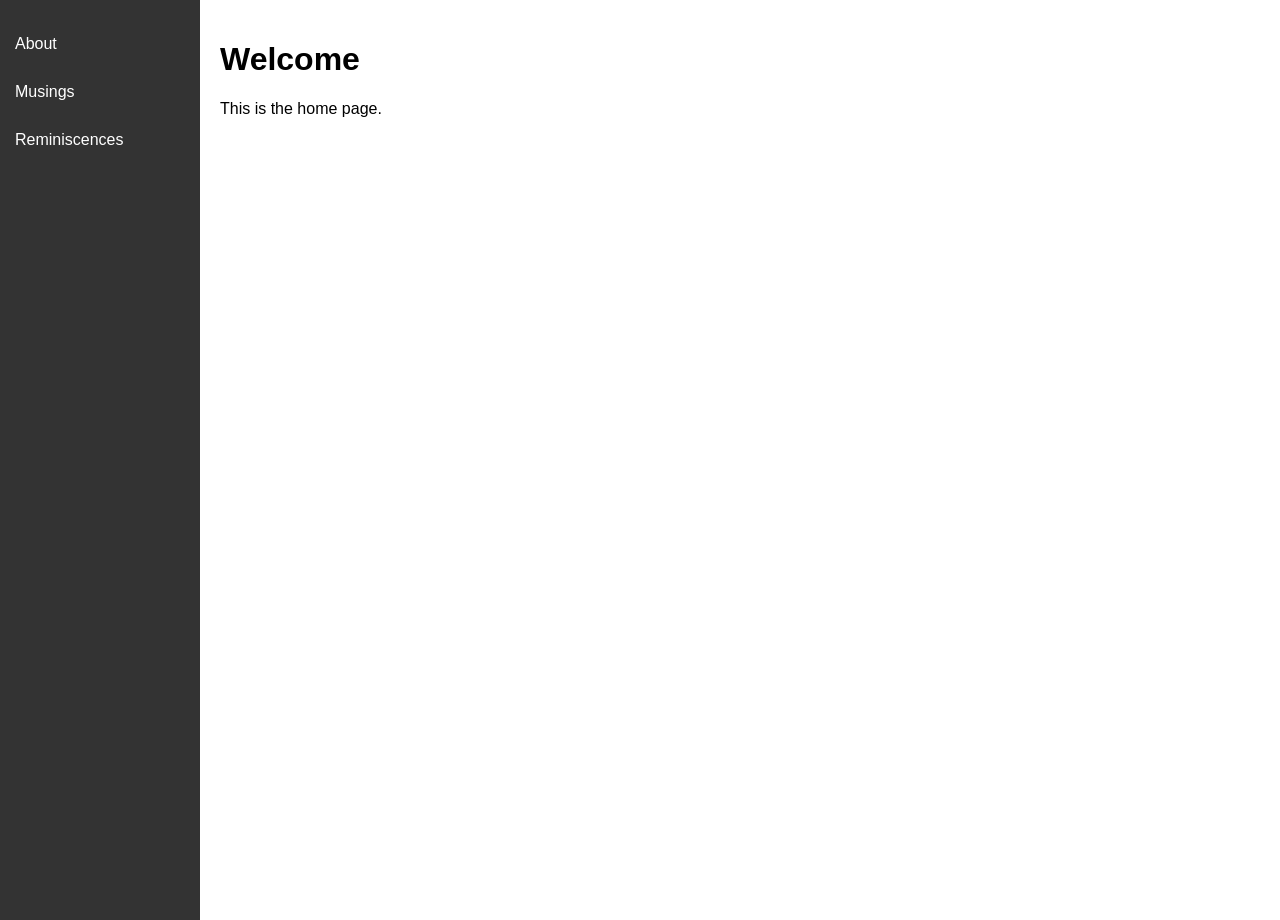
==== index.html @ 3d60f811 "Update index.html" ====
<!DOCTYPE html>
<html>
<head>
    <title>Home</title>
    <style>
        body {
            margin: 0;
            display: flex;
            font-family: Arial, sans-serif;
        }

        .sidebar {
            width: 200px;
            background: #333;
            padding-top: 20px;
            height: 100vh;
        }

        .sidebar a {
            display: block;
            color: white;
            padding: 15px;
            text-decoration: none;
        }

        .sidebar a:hover {
            background: #555;
        }

        .content {
            padding: 20px;
        }
    </style>
</head>
<body>

<div class="sidebar">
    <a href="about.html">About</a>
    <a href="musings.html">Musings</a>
    <a href="reminiscences.html">Reminiscences</a>
</div>

<div class="content">
    <h1>Welcome</h1>
    <p>This is the home page.</p>
</div>

</body>
</html>
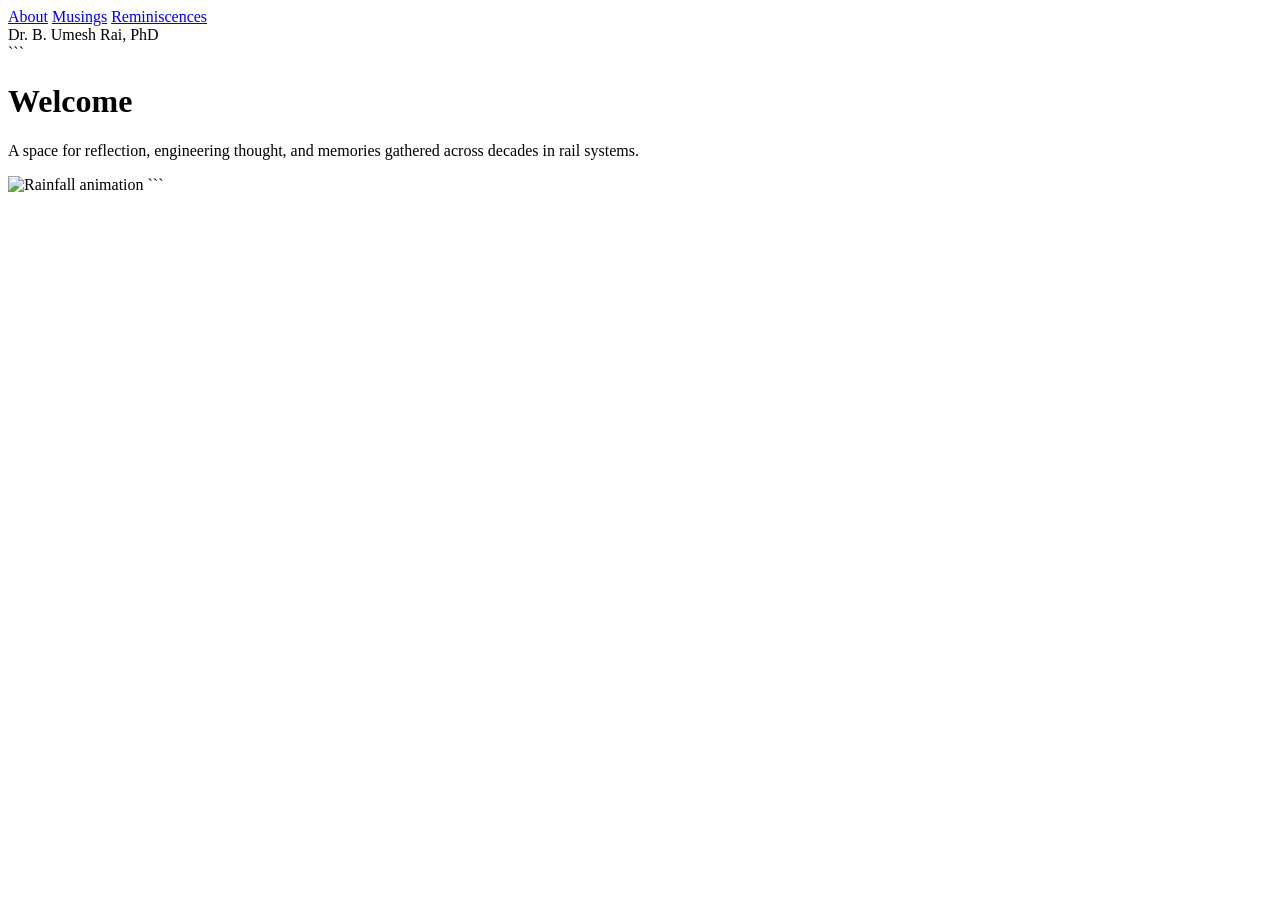
==== commit 3b72438f: "Update index.html" ====
--- a/index.html
+++ b/index.html
@@ -1,49 +1,35 @@
 <!DOCTYPE html>
+
 <html>
 <head>
-    <title>Home</title>
-    <style>
-        body {
-            margin: 0;
-            display: flex;
-            font-family: Arial, sans-serif;
-        }
-
-        .sidebar {
-            width: 200px;
-            background: #333;
-            padding-top: 20px;
-            height: 100vh;
-        }
-
-        .sidebar a {
-            display: block;
-            color: white;
-            padding: 15px;
-            text-decoration: none;
-        }
-
-        .sidebar a:hover {
-            background: #555;
-        }
-
-        .content {
-            padding: 20px;
-        }
-    </style>
+    <title>Welcome</title>
+    <link rel="stylesheet" href="./css/style.css">
 </head>
 <body>
 
 <div class="sidebar">
-    <a href="about.html">About</a>
+    <a href="index.html">About</a>
     <a href="musings.html">Musings</a>
     <a href="reminiscences.html">Reminiscences</a>
 </div>
 
 <div class="content">
-    <h1>Welcome</h1>
-    <p>This is the home page.</p>
+    <div class="highlight-name">
+        Dr. B. Umesh Rai, PhD
+    </div>
+
+```
+<h1>Welcome</h1>
+<p>
+    A space for reflection, engineering thought,
+    and memories gathered across decades in rail systems.
+</p>
+
+<img src="rain.gif" alt="Rainfall animation" class="rain-image">
+```
+
 </div>
 
 </body>
 </html>
+
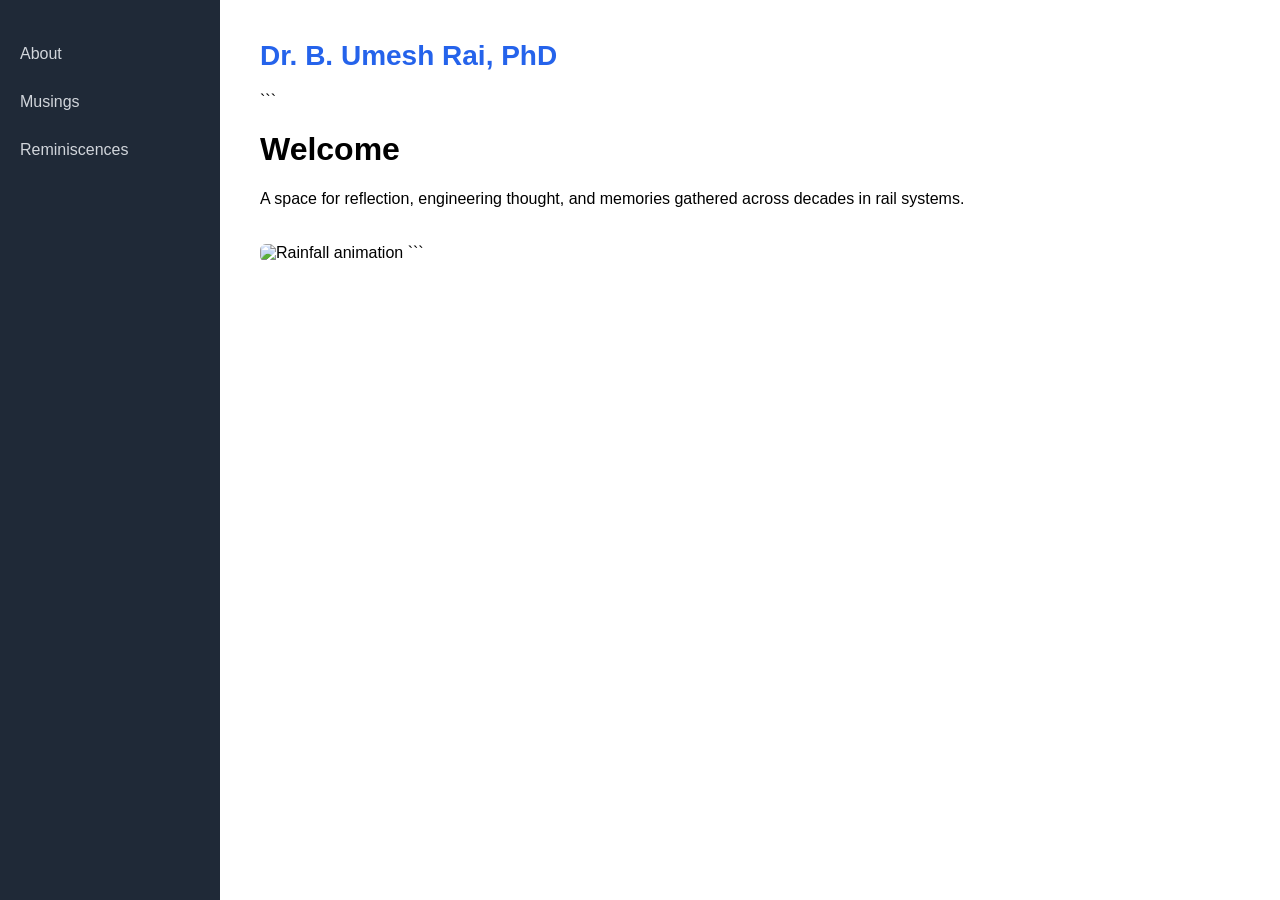
==== commit d404f74b: "Update index.html" ====
--- a/index.html
+++ b/index.html
@@ -10,7 +10,7 @@
 <div class="sidebar">
     <a href="index.html">About</a>
     <a href="musings.html">Musings</a>
-    <a href="reminiscences.html">Reminiscences</a>
+    <a href="./reminiscences/reminiscences.html">Reminiscences</a>
 </div>
 
 <div class="content">
--- a/css/style.css
+++ b/css/style.css
@@ -0,0 +1,49 @@
+body {
+margin: 0;
+display: flex;
+font-family: Arial, sans-serif;
+}
+
+/* Sidebar */
+.sidebar {
+width: 220px;
+background: #1f2937;
+padding-top: 30px;
+height: 100vh;
+position: fixed;
+}
+
+.sidebar a {
+display: block;
+color: #d1d5db;
+padding: 15px 20px;
+text-decoration: none;
+font-size: 16px;
+}
+
+.sidebar a:hover {
+background: #374151;
+color: white;
+}
+
+/* Main Content */
+.content {
+margin-left: 220px;
+padding: 40px;
+}
+
+/* Highlighted Name */
+.highlight-name {
+font-size: 28px;
+font-weight: bold;
+color: #2563eb;
+margin-bottom: 20px;
+}
+
+/* Rain GIF */
+.rain-image {
+width: 100%;
+max-width: 600px;
+margin-top: 20px;
+border-radius: 6px;
+}
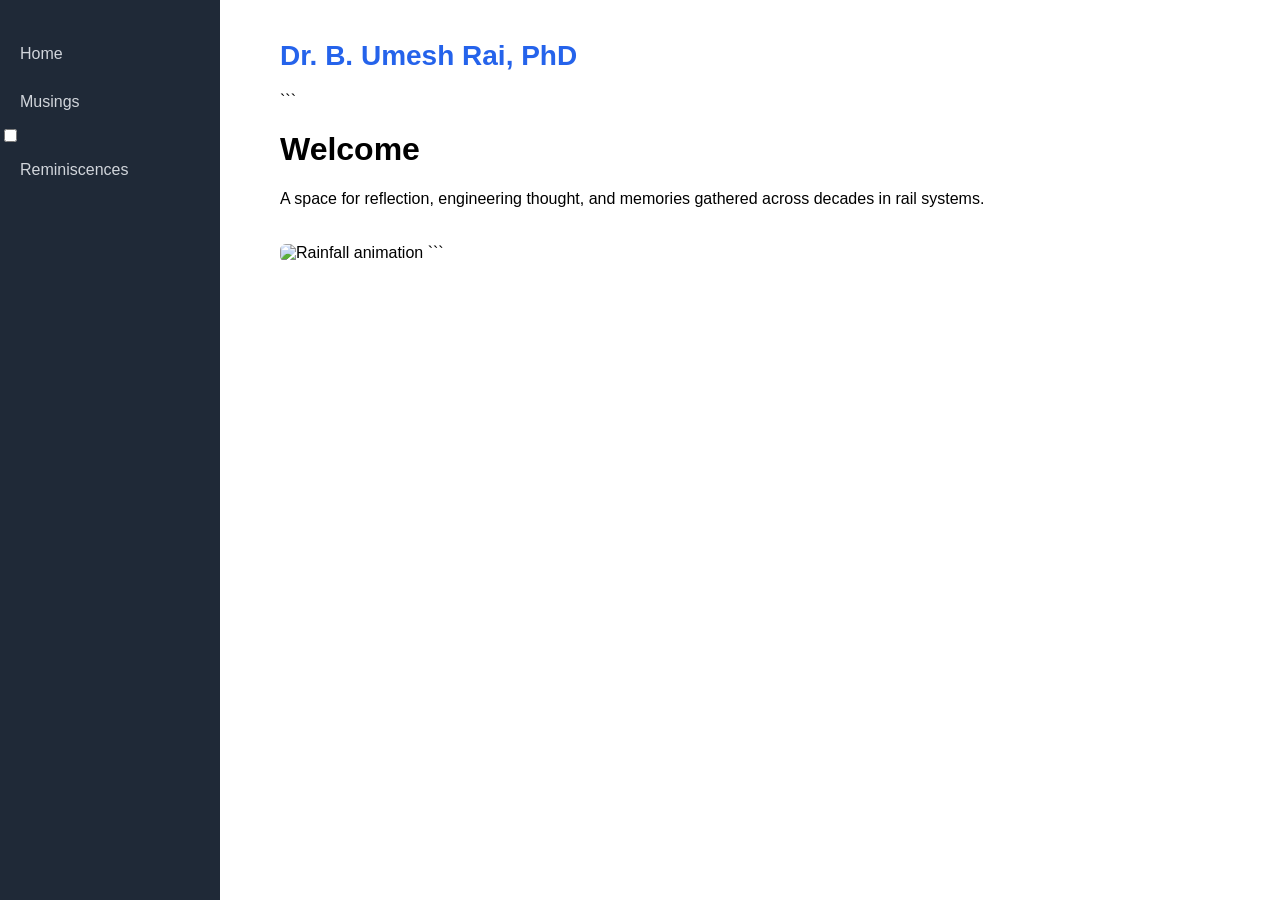
==== commit cd315611: "Update index.html" ====
--- a/index.html
+++ b/index.html
@@ -8,9 +8,22 @@
 <body>
 
 <div class="sidebar">
-    <a href="index.html">About</a>
-    <a href="musings.html">Musings</a>
-    <a href="./reminiscences/reminiscences.html">Reminiscences</a>
+
+    <a href="index.html">Home</a>
+
+    <a href="musings/musings.html">Musings</a>
+
+    <div class="menu-group">
+        <input type="checkbox" id="rem-toggle">
+        <label for="rem-toggle" class="menu-toggle">Reminiscences</label>
+
+        <div class="submenu">
+            <a href="reminiscences/videos.html">Videos</a>
+            <a href="reminiscences/photos.html">Photos</a>
+            <a href="reminiscences/audios.html">Audios</a>
+        </div>
+    </div>
+
 </div>
 
 <div class="content">
--- a/css/style.css
+++ b/css/style.css
@@ -4,31 +4,57 @@
 font-family: Arial, sans-serif;
 }
 
-/* Sidebar */
+/* Sidebar container */
 .sidebar {
-width: 220px;
-background: #1f2937;
-padding-top: 30px;
-height: 100vh;
-position: fixed;
+    width: 220px;
+    background: #1f2937;
+    padding-top: 30px;
+    height: 100vh;
+    position: fixed;
 }
 
-.sidebar a {
-display: block;
-color: #d1d5db;
-padding: 15px 20px;
-text-decoration: none;
-font-size: 16px;
+/* Main links */
+.sidebar a,
+.menu-toggle {
+    display: block;
+    color: #d1d5db;
+    padding: 15px 20px;
+    text-decoration: none;
+    font-size: 16px;
+    background: none;
+    border: none;
+    width: 100%;
+    text-align: left;
+    cursor: pointer;
 }
 
-.sidebar a:hover {
-background: #374151;
-color: white;
+.sidebar a:hover,
+.menu-toggle:hover {
+    background: #374151;
+    color: white;
+}
+
+/* Submenu hidden by default */
+.submenu {
+    display: none;
+    flex-direction: column;
+}
+
+/* Indent children */
+.submenu a {
+    padding-left: calc(40px + 1cm);  /* shift 1cm more right */
+    font-size: 13px;                 /* smaller font */
+}
+
+/* Show submenu when parent clicked */
+.menu-group:focus-within .submenu,
+.menu-group:hover .submenu {
+    display: flex;
 }
 
 /* Main Content */
 .content {
-margin-left: 220px;
+margin-left: 240px;
 padding: 40px;
 }
 
@@ -47,3 +73,41 @@
 margin-top: 20px;
 border-radius: 6px;
 }
+
+/* Play Video */
+.video-container {
+    height: 50vh;
+    display: flex;
+    align-items: center;
+}
+
+.video-container video {
+    max-height: 100%;
+    max-width: 100%;
+}
+
+/* Video grid layout */
+.video-grid {
+    display: grid;
+    grid-template-columns: repeat(auto-fit, minmax(200px, 1fr));
+    gap: 20px;
+    margin-top: 30px;
+}
+
+/* Video cards */
+.video-card {
+    display: block;
+    background: #f3f4f6;
+    padding: 30px;
+    text-align: center;
+    text-decoration: none;
+    color: #111827;
+    border-radius: 8px;
+    font-weight: 500;
+    transition: 0.2s ease;
+}
+
+.video-card:hover {
+    background: #d1d5db;
+    transform: scale(1.03);
+}
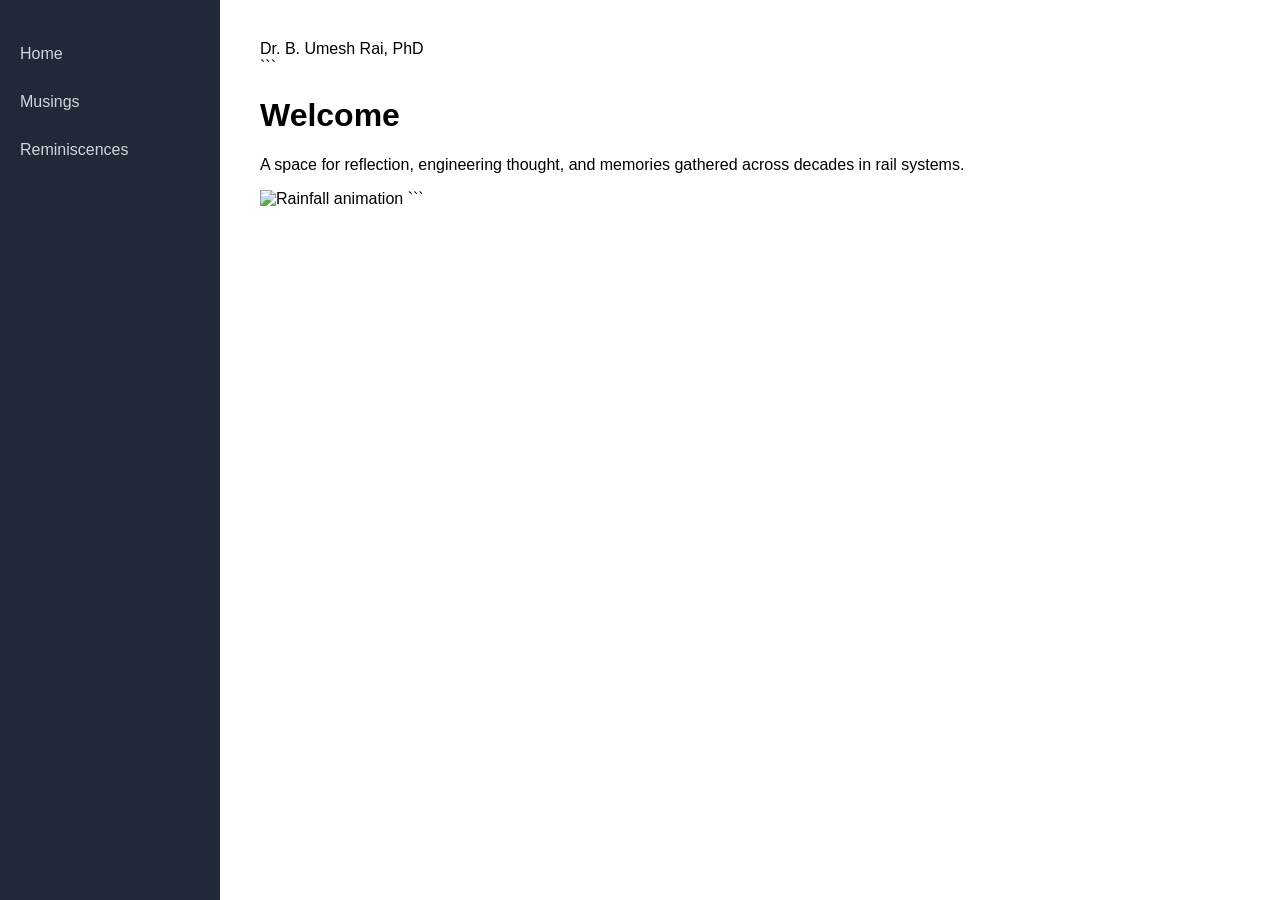
==== commit 12b9e7f0: "Update index.html" ====
--- a/index.html
+++ b/index.html
@@ -11,8 +11,16 @@
 
     <a href="index.html">Home</a>
 
-    <a href="musings/musings.html">Musings</a>
+    <div class="menu-group">
+        <input type="checkbox" id="rem-toggle">
+        <label for="rem-toggle" class="menu-toggle">Musings</label>
 
+        <div class="submenu">
+            <a href="musings/life/life.html">General</a>
+            <a href="musings/work/work.html">Technical</a>
+        </div>
+    </div>
+    
     <div class="menu-group">
         <input type="checkbox" id="rem-toggle">
         <label for="rem-toggle" class="menu-toggle">Reminiscences</label>
--- a/css/style.css
+++ b/css/style.css
@@ -1,31 +1,45 @@
+/* Global Reset */
+* {
+    box-sizing: border-box;
+}
+
 body {
-margin: 0;
-display: flex;
-font-family: Arial, sans-serif;
-}
-
-/* Sidebar container */
+    margin: 0;
+    font-family: Arial, sans-serif;
+}
+
+/* ============================= */
+/* SIDEBAR */
+/* ============================= */
+
 .sidebar {
     width: 220px;
     background: #1f2937;
-    padding-top: 30px;
     height: 100vh;
     position: fixed;
+    top: 0;
+    left: 0;
+    padding-top: 30px;
+}
+
+/* Hide checkbox */
+#rem-toggle {
+    display: none;
 }
 
 /* Main links */
 .sidebar a,
 .menu-toggle {
     display: block;
-    color: #d1d5db;
+    width: 100%;
     padding: 15px 20px;
-    text-decoration: none;
-    font-size: 16px;
     background: none;
     border: none;
-    width: 100%;
+    color: #d1d5db;
     text-align: left;
     cursor: pointer;
+    font-size: 16px;
+    text-decoration: none;
 }
 
 .sidebar a:hover,
@@ -40,41 +54,124 @@
     flex-direction: column;
 }
 
+/* Show submenu when checkbox checked */
+#rem-toggle:checked ~ .submenu {
+    display: flex;
+}
+
 /* Indent children */
 .submenu a {
-    padding-left: calc(40px + 1cm);  /* shift 1cm more right */
-    font-size: 13px;                 /* smaller font */
-}
-
-/* Show submenu when parent clicked */
-.menu-group:focus-within .submenu,
-.menu-group:hover .submenu {
-    display: flex;
-}
-
-/* Main Content */
+    padding-left: 60px;
+    font-size: 13px;
+}
+
+/* ============================= */
+/* MAIN CONTENT */
+/* ============================= */
+
 .content {
-margin-left: 240px;
-padding: 40px;
-}
-
-/* Highlighted Name */
-.highlight-name {
-font-size: 28px;
-font-weight: bold;
-color: #2563eb;
-margin-bottom: 20px;
-}
-
-/* Rain GIF */
-.rain-image {
-width: 100%;
-max-width: 600px;
-margin-top: 20px;
-border-radius: 6px;
-}
-
-/* Play Video */
+    margin-left: 220px;
+    padding: 40px;
+}
+
+/* ============================= */
+/* VIDEO GRID */
+/* ============================= */
+
+.video-grid {
+    display: grid;
+    grid-template-columns: repeat(auto-fill, minmax(200px, 1fr));
+    gap: 20px;
+    margin-top: 30px;
+}
+
+.photo-grid {
+    display: grid;
+    grid-template-columns: repeat(auto-fill, minmax(120px, 1fr));
+    gap: 15px;
+    margin-top: 30px;
+}
+
+.video-card {
+    display: flex;
+    flex-direction: column;
+    text-decoration: none;
+    color: #111827;
+    border-radius: 10px;
+    overflow: hidden;
+    background: #e5e7eb;
+    transition: box-shadow 0.2s ease, transform 0.2s ease;
+}
+
+.video-card:hover {
+    transform: scale(1.03);
+    box-shadow: 0 6px 20px rgba(0, 0, 0, 0.15);
+}
+
+/* ============================= */
+/* VIDEO THUMBNAIL */
+/* ============================= */
+
+.video-thumb-wrapper {
+    position: relative;
+    width: 100%;
+    height: 130px;
+    background: #1f2937;
+    overflow: hidden;
+}
+
+.video-thumb {
+    width: 100%;
+    height: 100%;
+    object-fit: cover;
+    display: block;
+    transition: transform 0.3s ease;
+}
+
+.video-card:hover .video-thumb {
+    transform: scale(1.05);
+}
+
+/* Play button overlay */
+.play-icon {
+    position: absolute;
+    top: 50%;
+    left: 50%;
+    transform: translate(-50%, -50%);
+    width: 42px;
+    height: 42px;
+    background: rgba(255, 255, 255, 0.85);
+    border-radius: 50%;
+    display: flex;
+    align-items: center;
+    justify-content: center;
+    font-size: 16px;
+    color: #1f2937;
+    padding-left: 3px; /* optical centering for triangle */
+    pointer-events: none;
+    transition: background 0.2s ease;
+}
+
+.video-card:hover .play-icon {
+    background: rgba(255, 255, 255, 1);
+}
+
+/* ============================= */
+/* VIDEO CAPTION */
+/* ============================= */
+
+.video-caption {
+    display: block;
+    padding: 10px 12px;
+    font-size: 14px;
+    font-weight: 500;
+    color: #111827;
+}
+
+/* ============================= */
+/* MEDIA (Video Page Player) */
+/* ============================= */
+
 .video-container {
     height: 50vh;
     display: flex;
@@ -86,28 +183,145 @@
     max-width: 100%;
 }
 
-/* Video grid layout */
-.video-grid {
-    display: grid;
-    grid-template-columns: repeat(auto-fit, minmax(200px, 1fr));
-    gap: 20px;
+/* ============================= */
+/* AUDIO LIST */
+/* ============================= */
+
+.audio-list {
+    display: flex;
+    flex-direction: column;
+    gap: 12px;
     margin-top: 30px;
-}
-
-/* Video cards */
-.video-card {
+    max-width: 620px;
+}
+
+.audio-card {
+    display: flex;
+    align-items: center;
+    justify-content: space-between;
+    background: #e5e7eb;
+    border-radius: 12px;
+    padding: 14px 18px;
+    cursor: pointer;
+    transition: background 0.2s ease, box-shadow 0.2s ease, transform 0.15s ease;
+    user-select: none;
+}
+
+.audio-card:hover {
+    background: #d1d5db;
+    transform: translateX(4px);
+    box-shadow: 0 4px 14px rgba(0, 0, 0, 0.1);
+}
+
+.audio-card.playing {
+    background: #1f2937;
+}
+
+.audio-card-left {
+    display: flex;
+    align-items: center;
+    gap: 14px;
+}
+
+.audio-play-btn {
+    width: 38px;
+    height: 38px;
+    border-radius: 50%;
+    background: #1f2937;
+    color: white;
+    display: flex;
+    align-items: center;
+    justify-content: center;
+    font-size: 14px;
+    padding-left: 2px;
+    flex-shrink: 0;
+    transition: background 0.2s ease;
+}
+
+.audio-card.playing .audio-play-btn {
+    background: #4b5563;
+}
+
+.audio-card:hover .audio-play-btn {
+    background: #374151;
+}
+
+.audio-card.playing:hover .audio-play-btn {
+    background: #6b7280;
+}
+
+.audio-info {
+    display: flex;
+    flex-direction: column;
+    gap: 3px;
+}
+
+.audio-title {
+    font-size: 15px;
+    font-weight: 600;
+    color: #111827;
+}
+
+.audio-card.playing .audio-title {
+    color: #f9fafb;
+}
+
+.audio-duration {
+    font-size: 12px;
+    color: #6b7280;
+}
+
+.audio-card.playing .audio-duration {
+    color: #9ca3af;
+}
+
+/* Decorative waveform bars */
+.audio-waveform {
+    display: flex;
+    align-items: center;
+    gap: 3px;
+    height: 28px;
+}
+
+.audio-waveform span {
     display: block;
-    background: #f3f4f6;
-    padding: 30px;
-    text-align: center;
-    text-decoration: none;
-    color: #111827;
-    border-radius: 8px;
-    font-weight: 500;
-    transition: 0.2s ease;
-}
-
-.video-card:hover {
-    background: #d1d5db;
-    transform: scale(1.03);
-}
+    width: 3px;
+    border-radius: 3px;
+    background: #9ca3af;
+    transition: background 0.2s ease;
+    animation: none;
+}
+
+/* Varying bar heights for natural waveform look */
+.audio-waveform span:nth-child(1)  { height: 40%; }
+.audio-waveform span:nth-child(2)  { height: 70%; }
+.audio-waveform span:nth-child(3)  { height: 55%; }
+.audio-waveform span:nth-child(4)  { height: 90%; }
+.audio-waveform span:nth-child(5)  { height: 60%; }
+.audio-waveform span:nth-child(6)  { height: 100%; }
+.audio-waveform span:nth-child(7)  { height: 75%; }
+.audio-waveform span:nth-child(8)  { height: 50%; }
+.audio-waveform span:nth-child(9)  { height: 80%; }
+.audio-waveform span:nth-child(10) { height: 45%; }
+
+/* Animate waveform when playing */
+.audio-card.playing .audio-waveform span {
+    background: #6b7280;
+    animation: wave 0.8s ease-in-out infinite alternate;
+}
+
+.audio-card.playing .audio-waveform span:nth-child(1)  { animation-delay: 0.0s; }
+.audio-card.playing .audio-waveform span:nth-child(2)  { animation-delay: 0.1s; }
+.audio-card.playing .audio-waveform span:nth-child(3)  { animation-delay: 0.2s; }
+.audio-card.playing .audio-waveform span:nth-child(4)  { animation-delay: 0.3s; }
+.audio-card.playing .audio-waveform span:nth-child(5)  { animation-delay: 0.4s; }
+.audio-card.playing .audio-waveform span:nth-child(6)  { animation-delay: 0.3s; }
+.audio-card.playing .audio-waveform span:nth-child(7)  { animation-delay: 0.2s; }
+.audio-card.playing .audio-waveform span:nth-child(8)  { animation-delay: 0.1s; }
+.audio-card.playing .audio-waveform span:nth-child(9)  { animation-delay: 0.05s; }
+.audio-card.playing .audio-waveform span:nth-child(10) { animation-delay: 0.15s; }
+
+@keyframes wave {
+    from { transform: scaleY(0.4); }
+    to   { transform: scaleY(1.0); }
+}
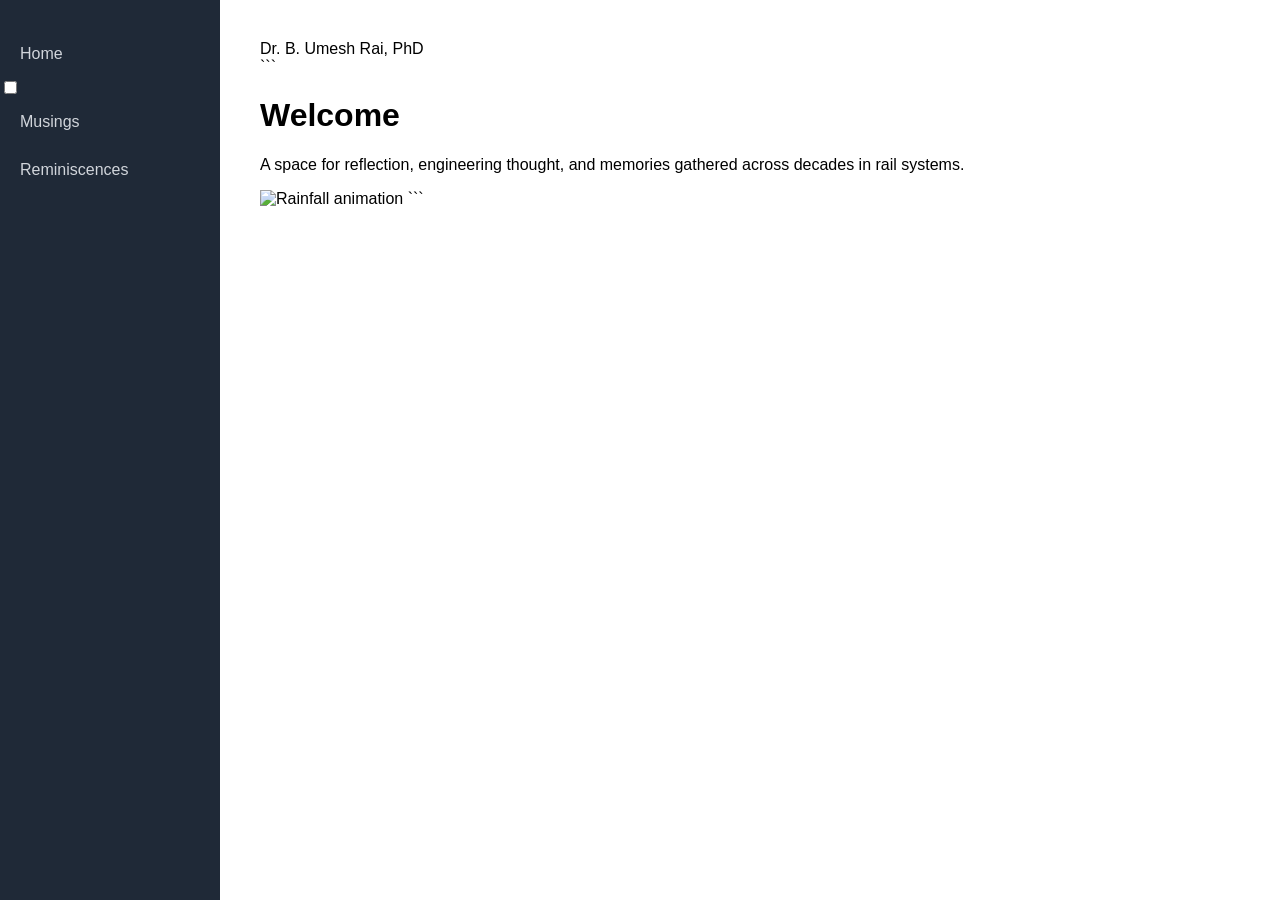
==== commit 67b2ba42: "Update index.html" ====
--- a/index.html
+++ b/index.html
@@ -12,8 +12,8 @@
     <a href="index.html">Home</a>
 
     <div class="menu-group">
-        <input type="checkbox" id="rem-toggle">
-        <label for="rem-toggle" class="menu-toggle">Musings</label>
+        <input type="checkbox" id="mus-toggle">
+        <label for="mus-toggle" class="menu-toggle">Musings</label>
 
         <div class="submenu">
             <a href="musings/life/life.html">General</a>
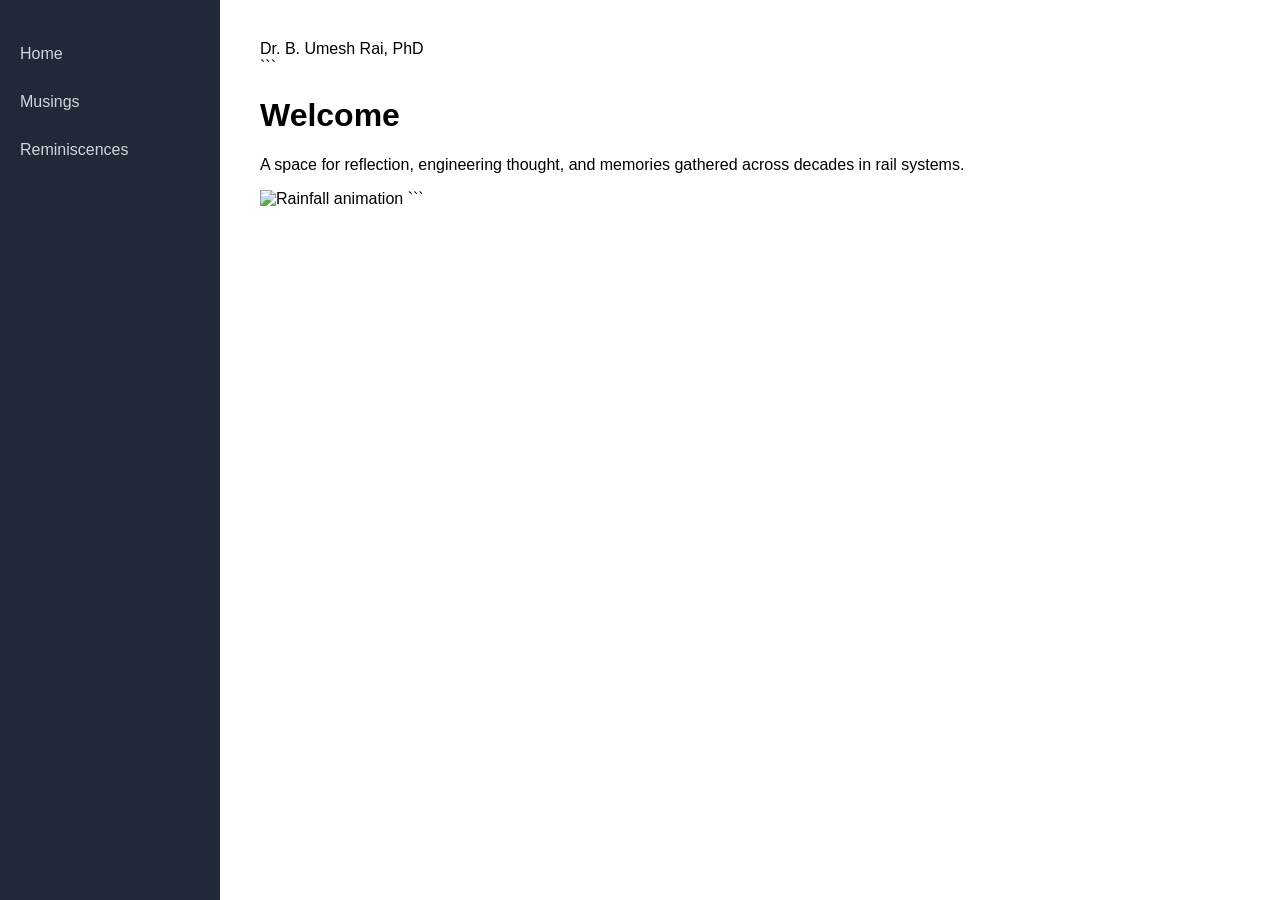
==== commit 523b94b6: "Update index.html" ====
--- a/index.html
+++ b/index.html
@@ -16,8 +16,8 @@
         <label for="mus-toggle" class="menu-toggle">Musings</label>
 
         <div class="submenu">
-            <a href="musings/life/life.html">General</a>
-            <a href="musings/work/work.html">Technical</a>
+            <a href="musings/life.html">General</a>
+            <a href="musings/work.html">Technical</a>
         </div>
     </div>
     
--- a/css/style.css
+++ b/css/style.css
@@ -24,6 +24,10 @@
 
 /* Hide checkbox */
 #rem-toggle {
+    display: none;
+}
+
+#mus-toggle {
     display: none;
 }
 
@@ -55,7 +59,11 @@
 }
 
 /* Show submenu when checkbox checked */
-#rem-toggle:checked ~ .submenu {
+#rem-toggle:checked ~ label ~ .submenu {
+    display: flex;
+}
+
+#mus-toggle:checked ~ label ~ .submenu {
     display: flex;
 }
 
